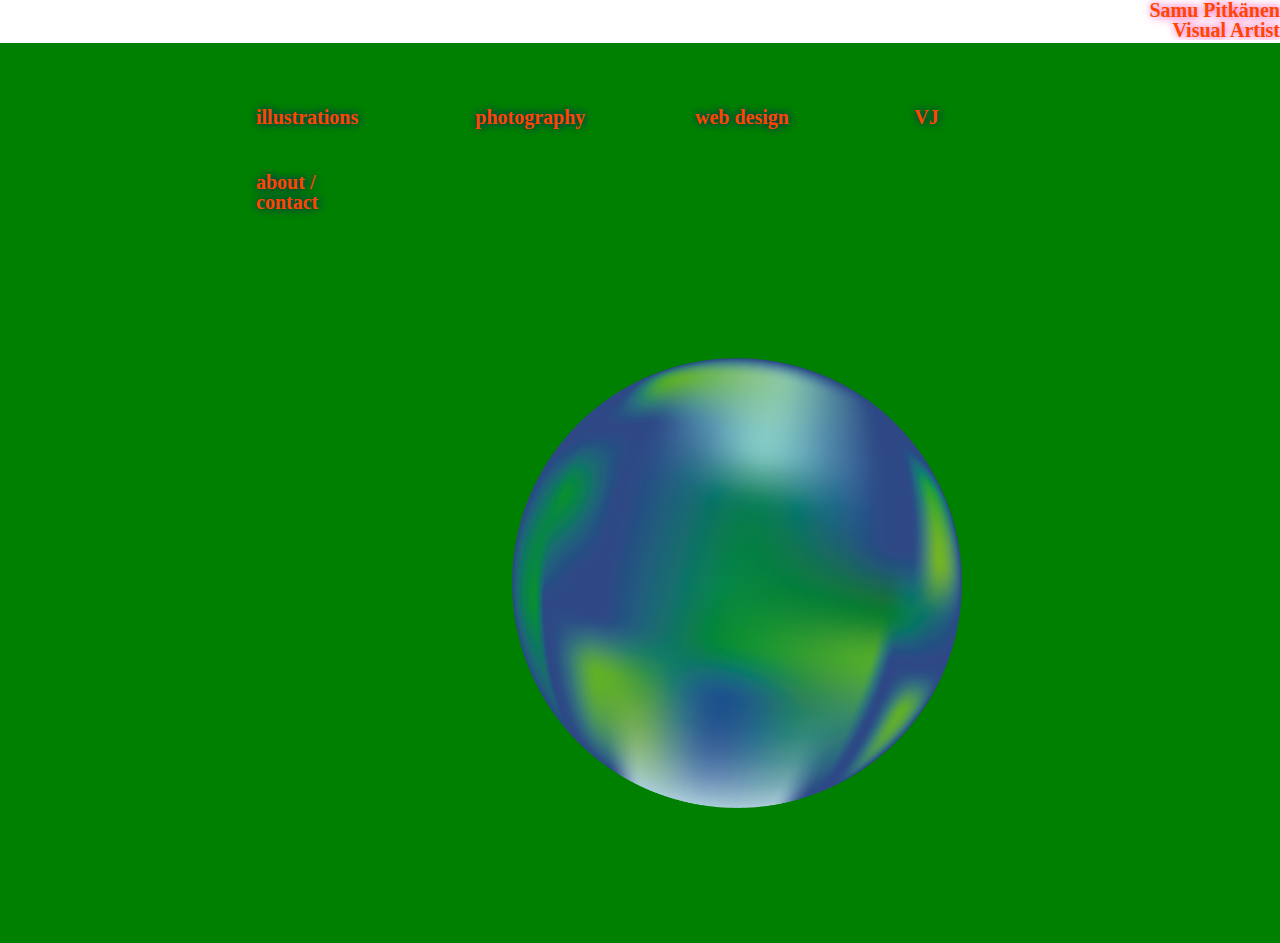
==== index.html @ 4973bb78 "first draft" ====
<!DOCTYPE html>
<html>
<head>
	<meta charset="utf-8">
	<meta name="viewport" content="width=device-width, initial-scale=1">
	<title>samu pitkänen</title>
	<link rel="stylesheet" type="text/css" href="style.css">
</head>
<body>

	<div class="header"> Samu Pitkänen <br> Visual Artist</div>
	<div class="wrapper">
		<div class="left"></div>
		<div class="center">

			<div class="container">
  				<div class="illustrations">illustrations</div>
  				<div class="about">about / contact</div>
  				<div class="photography">photography</div>
  				<div class="VJ">VJ</div>
  				<div class="webdesign">web design</div>
  				<div class="name"></div>
  				<div class="title"></div>
			</div>		
		</div>
		<div class="right">
			
		</div>
		<div class="maa"><img src="maa.png" alt="vector drawing of earth" id="maaKuva">
			<div class="centered">
				
  				<div class="dropdown-content">
  				<a href="https://www.instagram.com/samupitkanenpage/">@samupitkanenpage</a><br>
  				<p>samu.pitkanen@aalto.fi</p>  			</div></div>
		</div>
	</div>

</body>
</html>
---- style.css ----
article,aside,details,figcaption,figure,footer,header,hgroup,hr,menu,nav,section{display:block}a,hr{padding:0}abbr,address,article,aside,audio,b,blockquote,body,canvas,caption,cite,code,dd,del,details,dfn,div,dl,dt,em,fieldset,figcaption,figure,footer,form,h1,h2,h3,h4,h5,h6,header,hgroup,html,i,iframe,img,ins,kbd,label,legend,li,mark,menu,nav,object,ol,p,pre,q,samp,section,small,span,strong,sub,summary,sup,table,tbody,td,tfoot,th,thead,time,tr,ul,var,video{margin:0;padding:0;border:0;outline:0;font-size:100%;vertical-align:baseline;background:0 0}ins,mark{background-color:#ff9;color:#000}body{line-height:1}nav ul{list-style:none}blockquote,q{quotes:none}blockquote:after,blockquote:before,q:after,q:before{content:'';content:none}a{margin:0;font-size:100%;vertical-align:baseline;background:0 0}ins{text-decoration:none}mark{font-style:italic;font-weight:700}del{text-decoration:line-through}abbr[title],dfn[title]{border-bottom:1px dotted;cursor:help}table{border-collapse:collapse;border-spacing:0}hr{height:1px;border:0;border-top:1px solid #ccc;margin:1em 0}input,select{vertical-align:middle}

a {
  color: inherit;
  text-decoration: inherit;
}

body {

	color: orangered;
	font-weight: bold;
	font-size: 20px;
	height: 100%;
	width: 100%;
	text-shadow: deeppink 1px 0 10px;
}




.header{
	width: 100%;
	flex: 1;
	white-space: nowrap;
	text-align: right;
  overflow: hidden;
  display: inline-block;
  animation: marquee 20s linear infinite;  
} 

.wrapper{
	flex: 8;
	width: 100vw;
	display: flex;
	justify-content: stretch;
	flex-direction: row;
	background: green;

}

.left {
 flex: 1;
 height: 100vh;
}

.center {
 flex: 3;
  height: 100vh;
 text-shadow: darkblue 1px 0 10px;
}

.right {
 flex: 1;
  height: 100vh;
}


.container {  
	display: grid;
	height: 50vh;
  grid-template-columns: 1fr 1fr 1fr 1fr 1fr 1fr 1fr;
  grid-template-rows: 1fr 1fr 1fr 1fr 1fr 1fr 1fr;
  gap: 0px 0px;
  grid-auto-flow: row;
  grid-template-areas:
    "name name title title . . ."
    "illustrations . photography . webdesign . VJ"
    "about . . . . . ."
    ". . . . . . ."
    ". . . . . . ."
    ". . . . . . ."
    ". . . . . . .";
}

.name { grid-area: name; }
.title { grid-area: title; }
.illustrations { grid-area: illustrations; }
.about { grid-area: about; }
.photography { grid-area: photography; }
.VJ { grid-area: VJ; }
.webdesign { grid-area: webdesign; }


.maa {
	margin-top: 35vh;
	margin-left: 40% ;
	position: absolute;
  display: inline-block;
   display: inline-block;

}
#maaKuva {
	opacity: 90%;
	width: 50vh;
	animation-name: spin;
  animation-duration: 50s;
  animation-iteration-count: infinite;
  animation-timing-function: linear; 
}

@keyframes spin {
    from {
        transform:rotate(0deg);
    }
    to {
        transform:rotate(360deg);
    }
}




@keyframes marquee {
  0% {
    transform: translate3d(-100%, 0, 0);
  }
  100% {
    transform: translate3d(10%, 0, 0);
  }
}


.centered {
  position: absolute;
  top: 50%;
  left: 50%;
  transform: translate(-50%, -50%);
}

.dropdown-content {
  display: none;
  position: absolute;
  background-color: #f9f9f9;
  min-width: 160px;
  box-shadow: 0px 8px 16px 0px rgba(0,0,0,0.2);
  padding: 12px 16px;
  z-index: 1;
}

.maa:hover .dropdown-content {
  display: block;
}
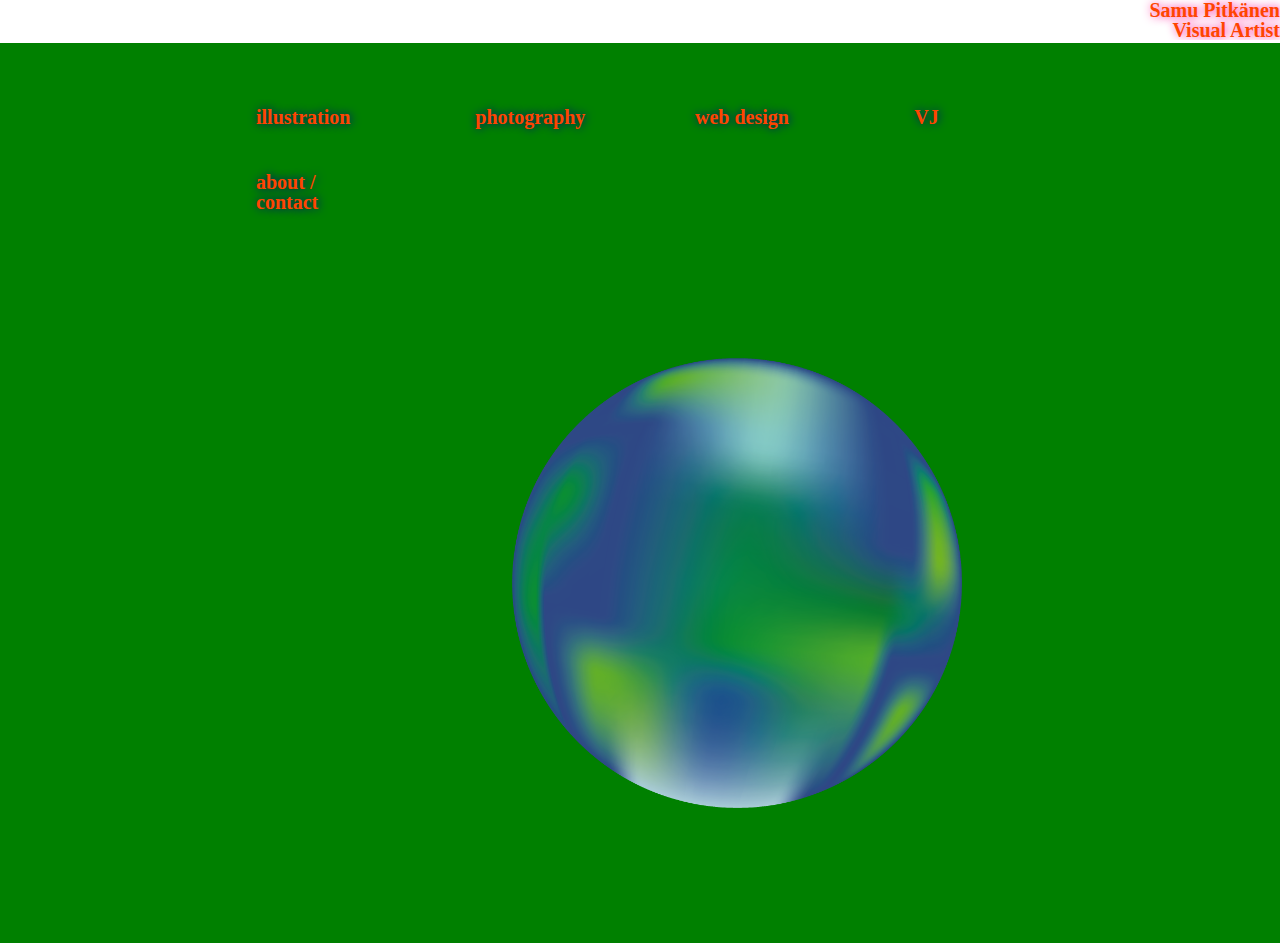
==== commit b2f437e3: "second draft" ====
--- a/index.html
+++ b/index.html
@@ -14,11 +14,11 @@
 		<div class="center">
 
 			<div class="container">
-  				<div class="illustrations">illustrations</div>
+  				<div class="illustrations"><a href="ill/ill.html">illustration</a></div>
   				<div class="about">about / contact</div>
-  				<div class="photography">photography</div>
-  				<div class="VJ">VJ</div>
-  				<div class="webdesign">web design</div>
+  				<div class="photography"><a href="pho/pho.html">photography</a></div>
+  				<div class="VJ"><a href="vj/vj.html">VJ</a></div>
+  				<div class="webdesign"><a href="web/web.html">web design</a></div>
   				<div class="name"></div>
   				<div class="title"></div>
 			</div>		
@@ -31,7 +31,7 @@
 				
   				<div class="dropdown-content">
   				<a href="https://www.instagram.com/samupitkanenpage/">@samupitkanenpage</a><br>
-  				<p>samu.pitkanen@aalto.fi</p>  			</div></div>
+  				<a href="mailto:samu.pitkanen@aalto.fi">samu.pitkanen@aalto.fi</a>  			</div></div>
 		</div>
 	</div>
 
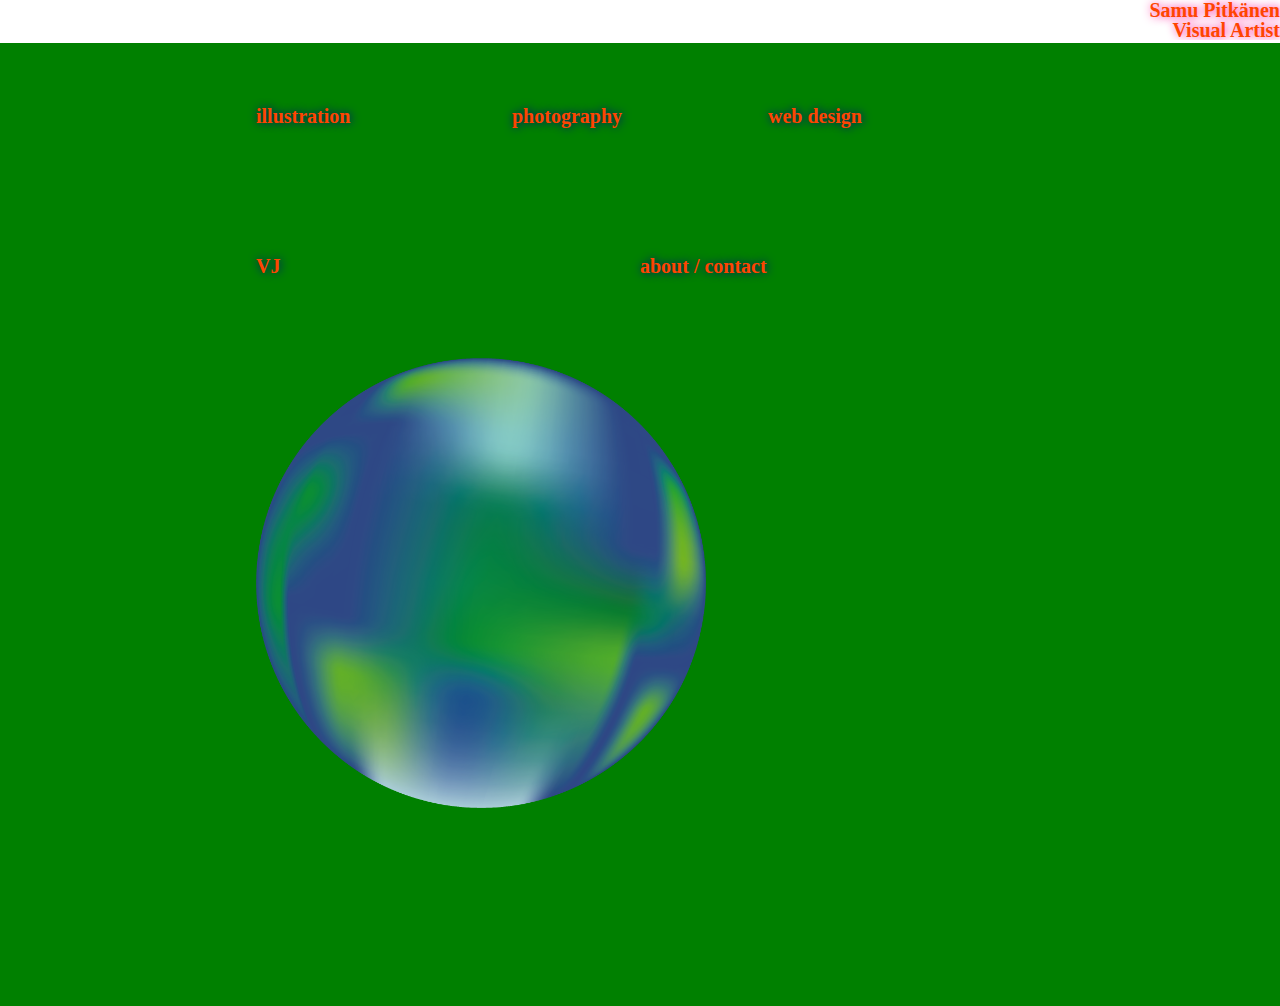
==== commit d11d35bf: "1" ====
--- a/index.html
+++ b/index.html
@@ -12,16 +12,14 @@
 	<div class="wrapper">
 		<div class="left"></div>
 		<div class="center">
-
 			<div class="container">
   				<div class="illustrations"><a href="ill/ill.html">illustration</a></div>
+  				<div class="photography"><a href="pho/pho.html">photography</a></div>
+  				<div class="webdesign"><a href="web/web.html">web design</a></div>
+  				<div class="VJ"><a href="vj/vj.html">VJ</a></div>
   				<div class="about">about / contact</div>
-  				<div class="photography"><a href="pho/pho.html">photography</a></div>
-  				<div class="VJ"><a href="vj/vj.html">VJ</a></div>
-  				<div class="webdesign"><a href="web/web.html">web design</a></div>
-  				<div class="name"></div>
-  				<div class="title"></div>
-			</div>		
+  			</div>
+  			<div class="block"></div>
 		</div>
 		<div class="right">
 			
--- a/style.css
+++ b/style.css
@@ -44,9 +44,26 @@
 }
 
 .center {
+  z-index: 1;
+  margin-top: 7vh;
  flex: 3;
   height: 100vh;
  text-shadow: darkblue 1px 0 10px;
+ display: flex;
+ flex-direction: column;
+}
+
+
+.container{
+  flex: 1;
+  display: flex;
+ flex-wrap: wrap;
+ flex-direction: row;
+
+}
+
+.block{
+  flex: 2;
 }
 
 .right {
@@ -54,42 +71,37 @@
   height: 100vh;
 }
 
-
-.container {  
-	display: grid;
-	height: 50vh;
-  grid-template-columns: 1fr 1fr 1fr 1fr 1fr 1fr 1fr;
-  grid-template-rows: 1fr 1fr 1fr 1fr 1fr 1fr 1fr;
-  gap: 0px 0px;
-  grid-auto-flow: row;
-  grid-template-areas:
-    "name name title title . . ."
-    "illustrations . photography . webdesign . VJ"
-    "about . . . . . ."
-    ". . . . . . ."
-    ". . . . . . ."
-    ". . . . . . ."
-    ". . . . . . .";
+.center div{
+  min-width: 250px;
 }
 
-.name { grid-area: name; }
-.title { grid-area: title; }
-.illustrations { grid-area: illustrations; }
-.about { grid-area: about; }
-.photography { grid-area: photography; }
-.VJ { grid-area: VJ; }
-.webdesign { grid-area: webdesign; }
+.illustrations {
+ flex: 1;
+}
+.about {
+ flex: 1;
+}
+.photography {
+ flex: 1;
+}
+.VJ { 
+ flex: 1;
+}
+.webdesign {
+ flex: 1;
+}
 
 
 .maa {
 	margin-top: 35vh;
-	margin-left: 40% ;
+	margin-left: 20% ;
 	position: absolute;
   display: inline-block;
    display: inline-block;
 
 }
 #maaKuva {
+  z-index: -1;
 	opacity: 90%;
 	width: 50vh;
 	animation-name: spin;
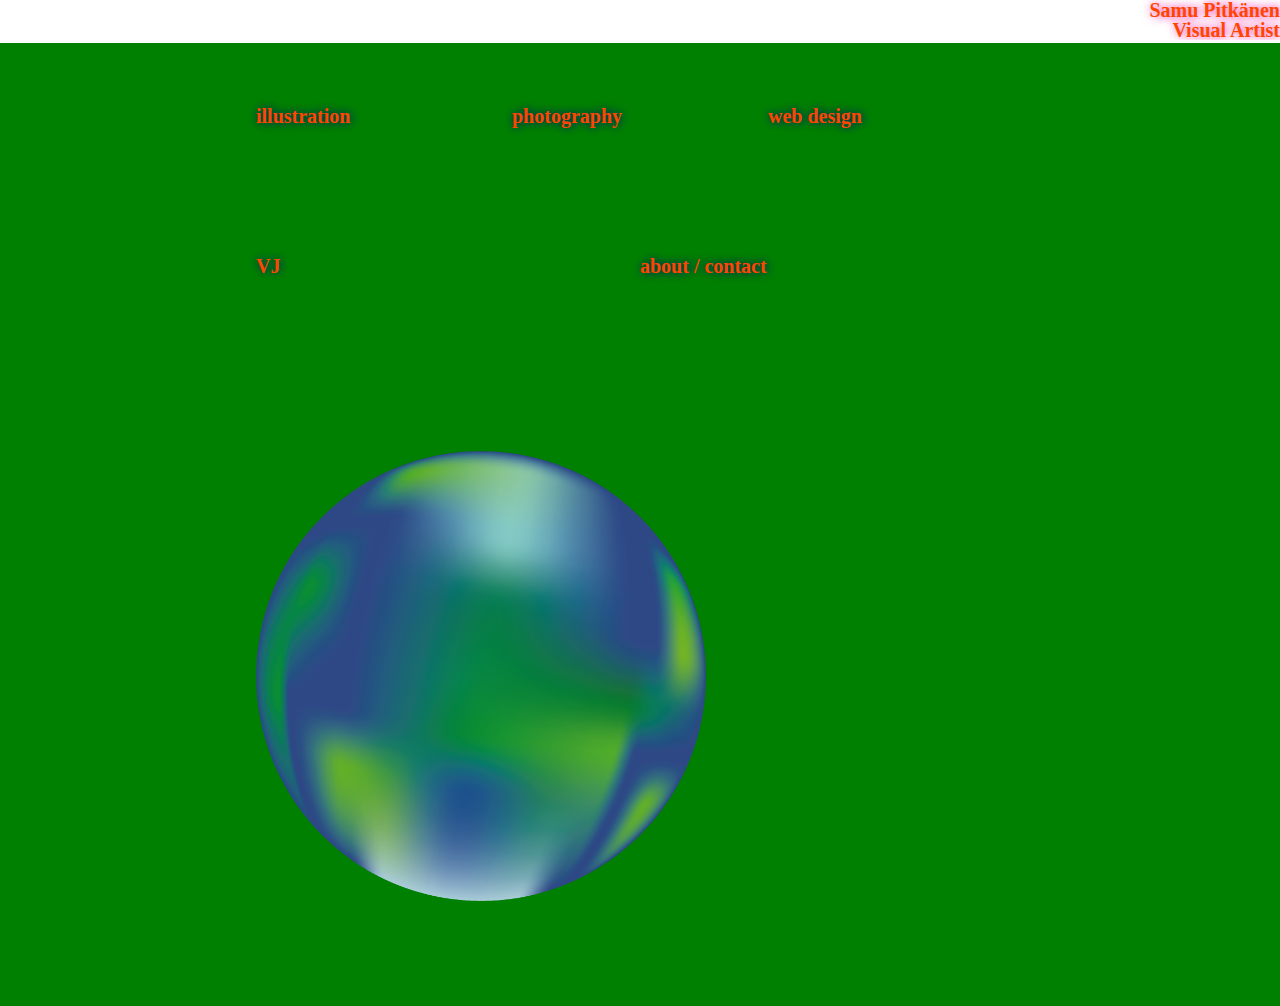
==== commit aac165df: "1" ====
--- a/index.html
+++ b/index.html
@@ -19,18 +19,20 @@
   				<div class="VJ"><a href="vj/vj.html">VJ</a></div>
   				<div class="about">about / contact</div>
   			</div>
-  			<div class="block"></div>
-		</div>
-		<div class="right">
-			
-		</div>
-		<div class="maa"><img src="maa.png" alt="vector drawing of earth" id="maaKuva">
+  			
+  			<div class="block">
+  				<div class="maa"><img src="maa.png" alt="vector drawing of earth" id="maaKuva">
 			<div class="centered">
 				
   				<div class="dropdown-content">
   				<a href="https://www.instagram.com/samupitkanenpage/">@samupitkanenpage</a><br>
   				<a href="mailto:samu.pitkanen@aalto.fi">samu.pitkanen@aalto.fi</a>  			</div></div>
 		</div>
+  			</div>
+		</div>
+		<div class="right">
+			
+		</div>
 	</div>
 
 </body>
--- a/style.css
+++ b/style.css
@@ -44,7 +44,6 @@
 }
 
 .center {
-  z-index: 1;
   margin-top: 7vh;
  flex: 3;
   height: 100vh;
@@ -93,15 +92,13 @@
 
 
 .maa {
-	margin-top: 35vh;
-	margin-left: 20% ;
+	margin-top: 5vh;
 	position: absolute;
   display: inline-block;
    display: inline-block;
 
 }
 #maaKuva {
-  z-index: -1;
 	opacity: 90%;
 	width: 50vh;
 	animation-name: spin;
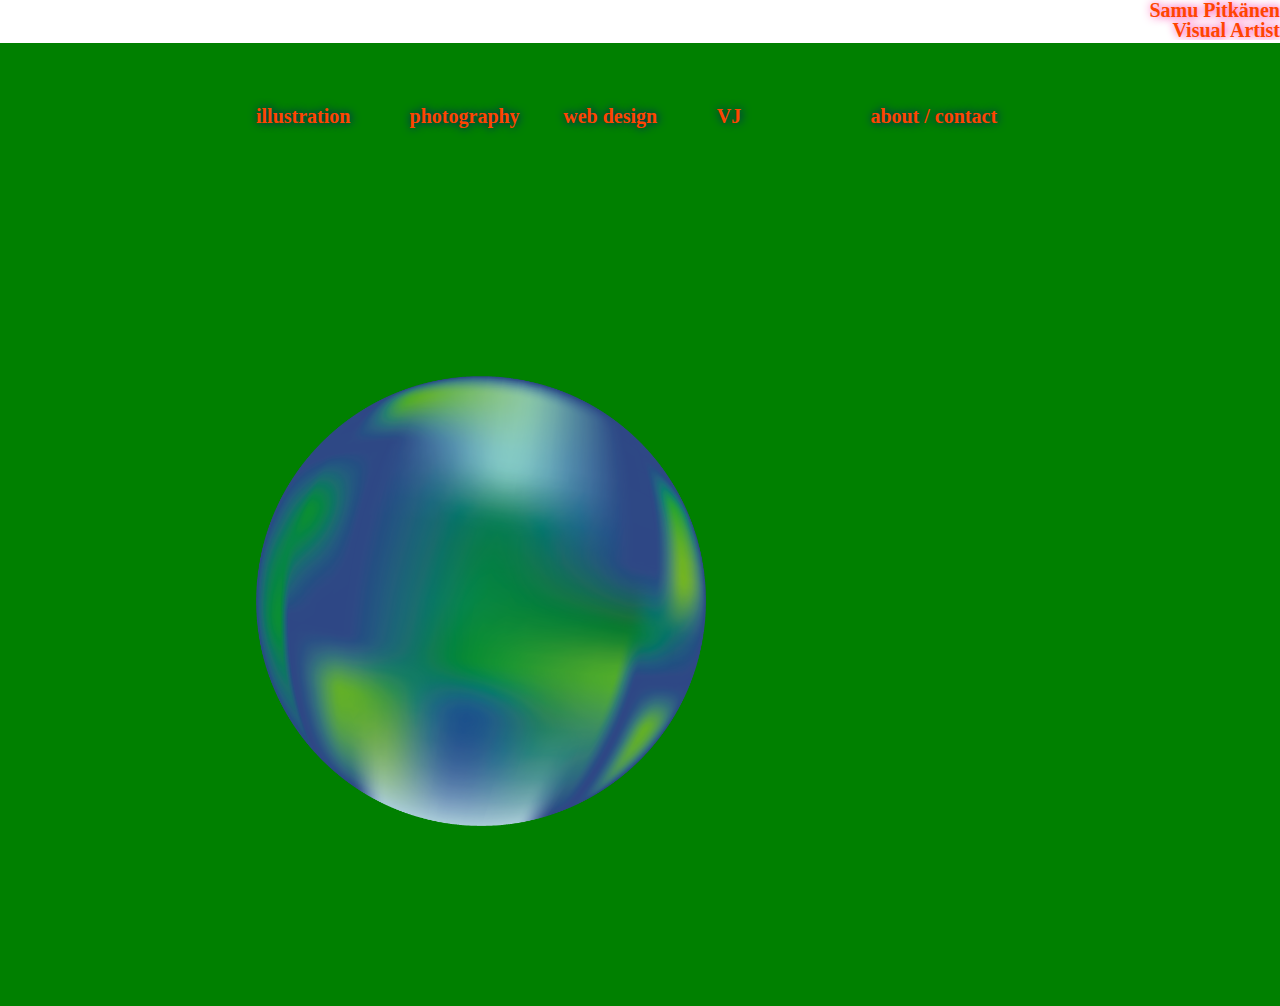
==== commit 3cea573f: "y" ====
--- a/index.html
+++ b/index.html
@@ -25,7 +25,7 @@
 			<div class="centered">
 				
   				<div class="dropdown-content">
-  				<a href="https://www.instagram.com/samupitkanenpage/">@samupitkanenpage</a><br>
+  				<a href="https://www.instagram.com/samupitkanenpage/">@samupitkanenpage</a><br><br>
   				<a href="mailto:samu.pitkanen@aalto.fi">samu.pitkanen@aalto.fi</a>  			</div></div>
 		</div>
   			</div>
--- a/style.css
+++ b/style.css
@@ -62,7 +62,7 @@
 }
 
 .block{
-  flex: 2;
+  flex: 3;
 }
 
 .right {
@@ -71,7 +71,7 @@
 }
 
 .center div{
-  min-width: 250px;
+min-width: 150px;
 }
 
 .illustrations {
@@ -92,6 +92,7 @@
 
 
 .maa {
+  overflow: hidden;
 	margin-top: 5vh;
 	position: absolute;
   display: inline-block;
@@ -144,6 +145,7 @@
   box-shadow: 0px 8px 16px 0px rgba(0,0,0,0.2);
   padding: 12px 16px;
   z-index: 1;
+  text-shadow: deeppink 1px 0 10px;
 }
 
 .maa:hover .dropdown-content {
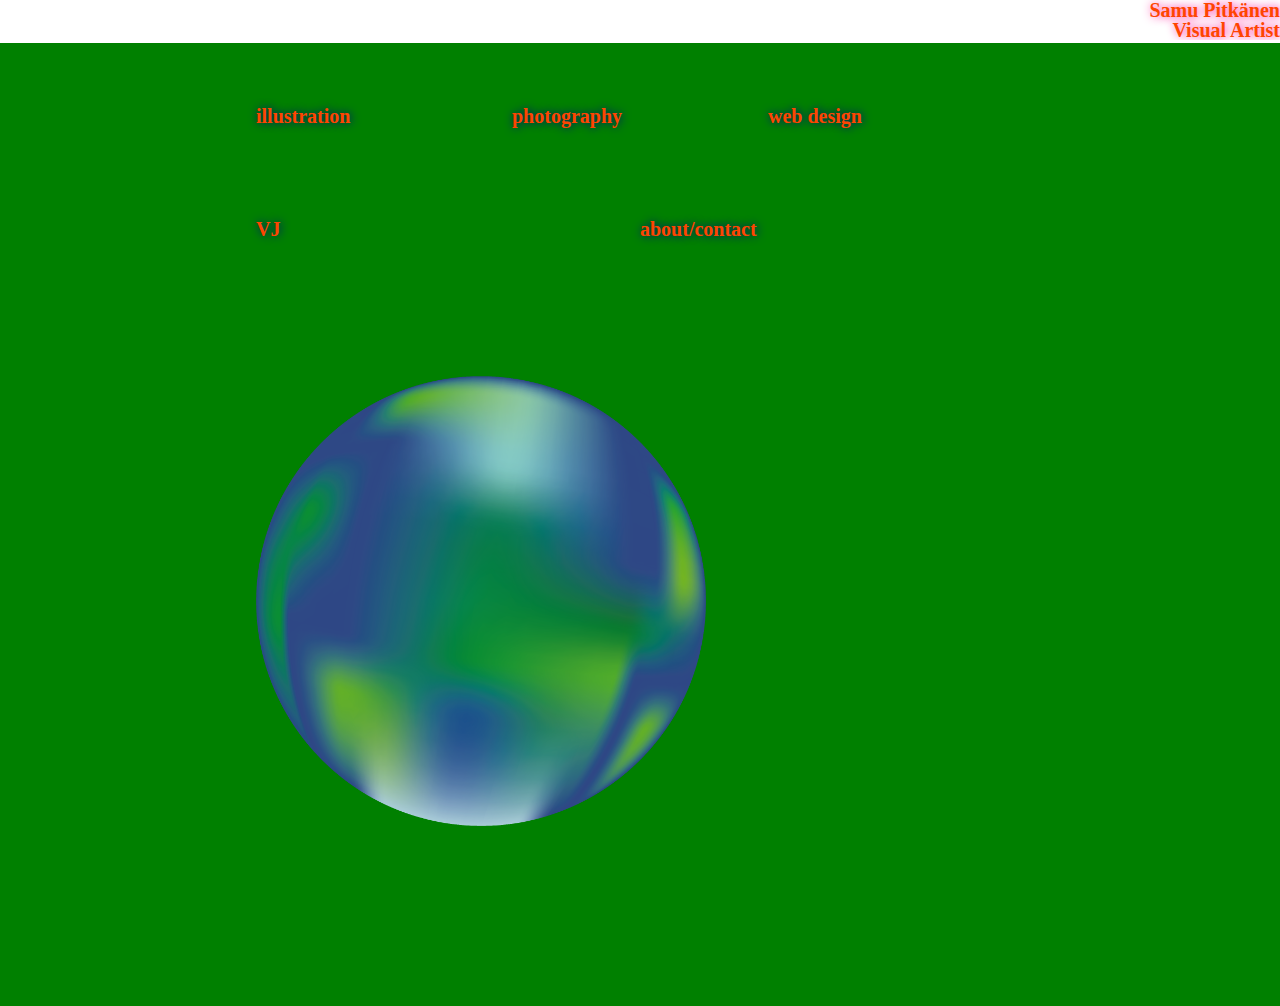
==== commit 5c7f8a8f: "Update index.html" ====
--- a/index.html
+++ b/index.html
@@ -17,7 +17,7 @@
   				<div class="photography"><a href="pho/pho.html">photography</a></div>
   				<div class="webdesign"><a href="web/web.html">web design</a></div>
   				<div class="VJ"><a href="vj/vj.html">VJ</a></div>
-  				<div class="about">about / contact</div>
+  				<div class="about"><a href="abo/abo.html">about/contact</a></div>
   			</div>
   			
   			<div class="block">
--- a/style.css
+++ b/style.css
@@ -71,7 +71,7 @@
 }
 
 .center div{
-min-width: 150px;
+min-width: 250px;
 }
 
 .illustrations {
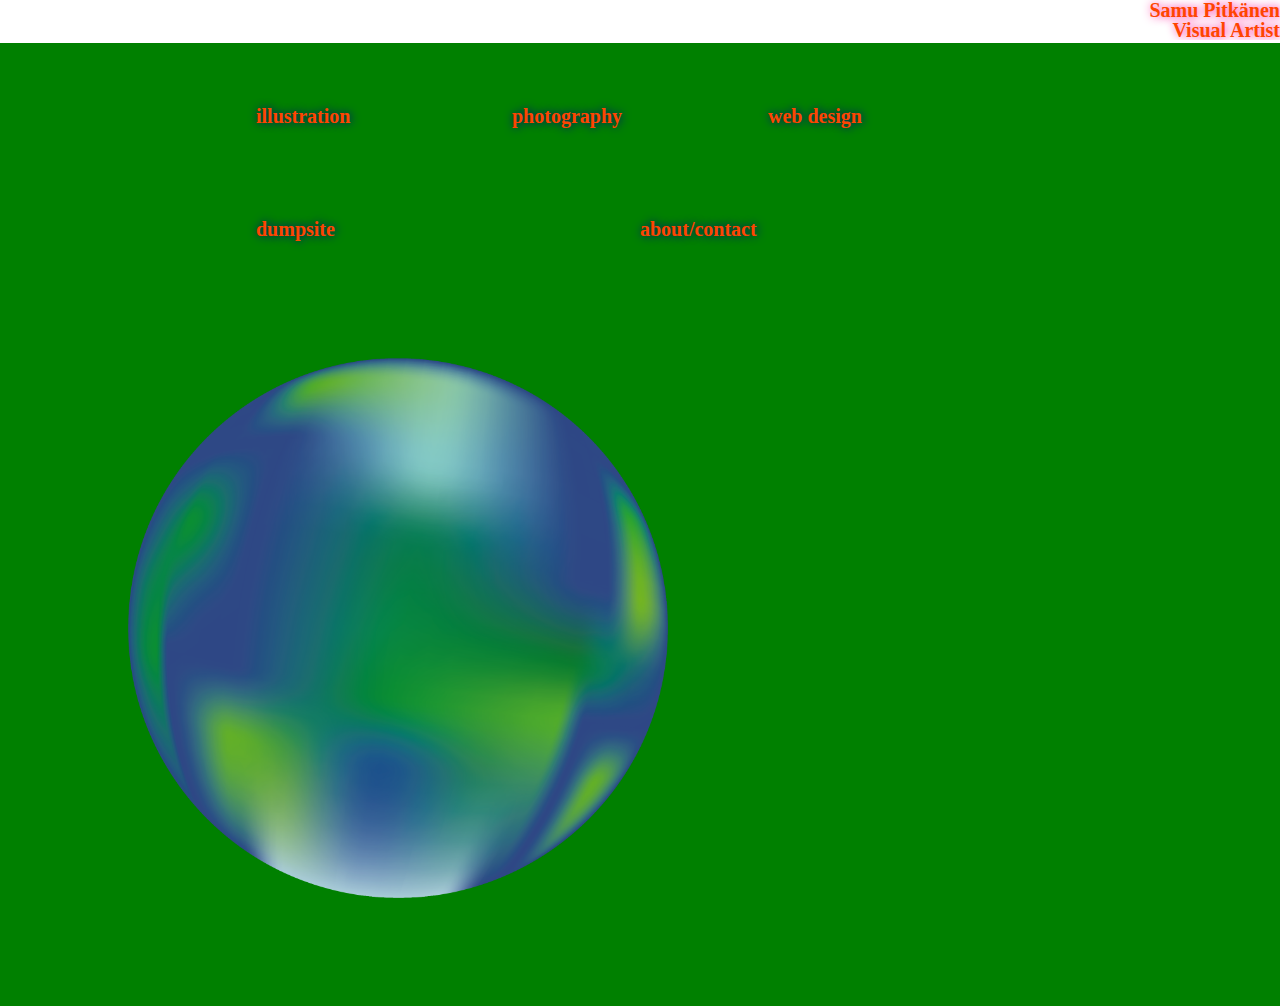
==== commit 38d6262c: "-" ====
--- a/index.html
+++ b/index.html
@@ -16,7 +16,7 @@
   				<div class="illustrations"><a href="ill/ill.html">illustration</a></div>
   				<div class="photography"><a href="pho/pho.html">photography</a></div>
   				<div class="webdesign"><a href="web/web.html">web design</a></div>
-  				<div class="VJ"><a href="vj/vj.html">VJ</a></div>
+  				<div class="dumpsite"><a href="dumpsite/dumpsite.html">dumpsite</a></div>
   				<div class="about"><a href="abo/abo.html">about/contact</a></div>
   			</div>
   			
--- a/style.css
+++ b/style.css
@@ -63,6 +63,7 @@
 
 .block{
   flex: 3;
+  overflow: hidden;
 }
 
 .right {
@@ -83,7 +84,7 @@
 .photography {
  flex: 1;
 }
-.VJ { 
+.dumpsite { 
  flex: 1;
 }
 .webdesign {
@@ -93,7 +94,8 @@
 
 .maa {
   overflow: hidden;
-	margin-top: 5vh;
+	margin-top: 3vh;
+  margin-left: -10vw;
 	position: absolute;
   display: inline-block;
    display: inline-block;
@@ -101,7 +103,7 @@
 }
 #maaKuva {
 	opacity: 90%;
-	width: 50vh;
+	width: 60vh;
 	animation-name: spin;
   animation-duration: 50s;
   animation-iteration-count: infinite;
